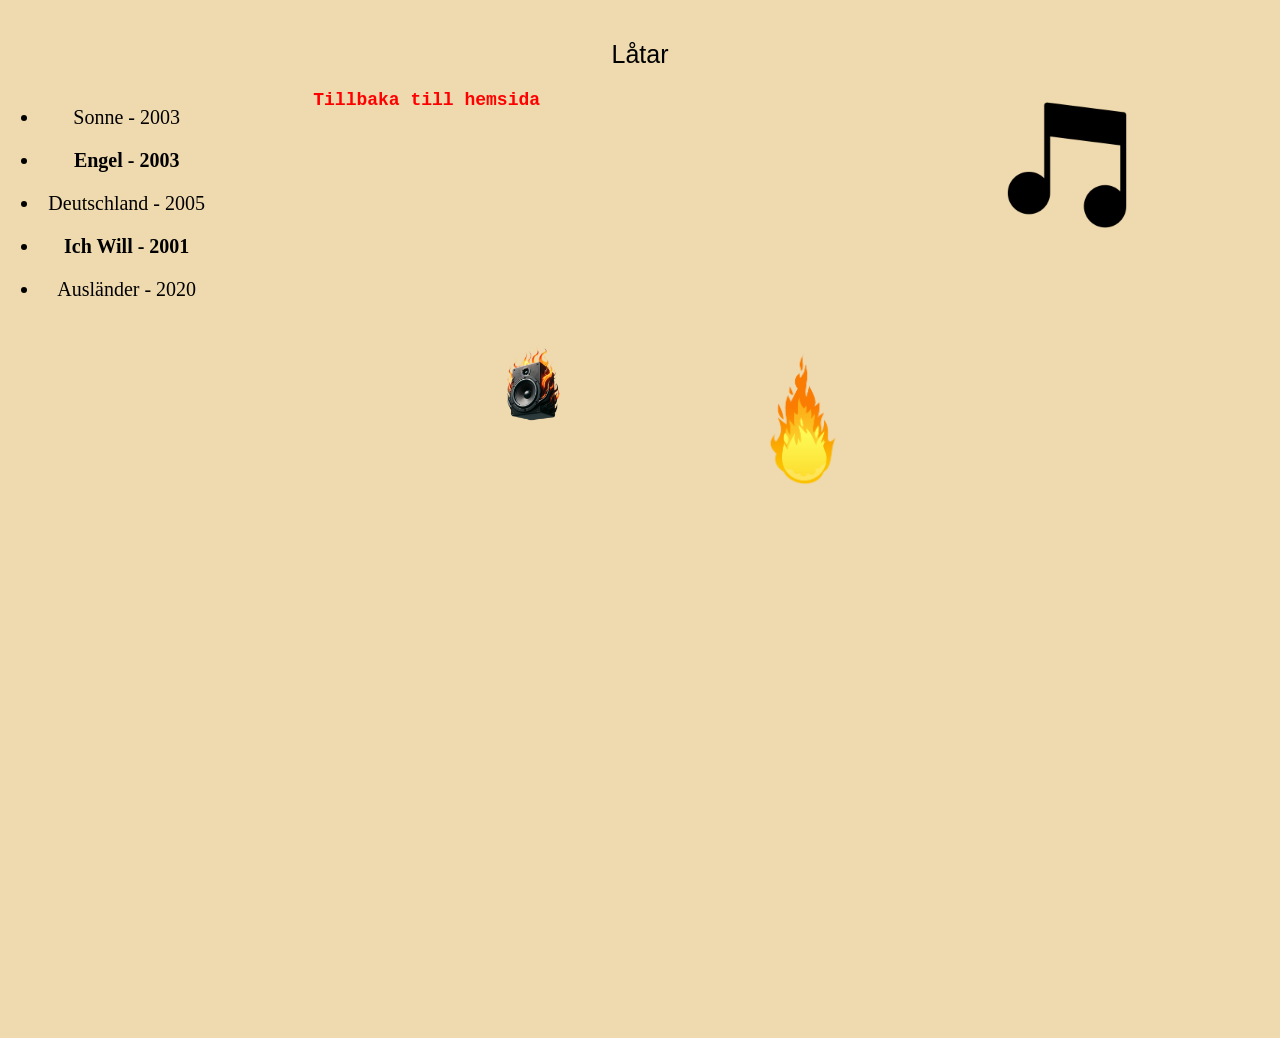
==== songs.html @ cfe33074 "Fixat klart" ====
<!DOCTYPE html>
<html class="sida3" lang="sv">
  <head>
    <meta charset="UTF-8">
    <title>Stars of heaven låtar</title>
    <link href="style.css" rel="stylesheet">
  </head>
  <body class="sida3">
    <div class="sida3container">
      <header class="sida3header">Låtar
      </header>
      
      <a class="sida3länk"href="index.html">Tillbaka till hemsida</a>

      <ul class="sida3list">
        <li>Sonne  -  2003</li>
        <li>Engel  -  2003</li>
        <li>Deutschland  -  2005</li>
        <li>Ich Will  -  2001</li>
        <li>Ausländer  -  2020</li>

      </ul>
      <img class="sida3bild_note" src="note.png" alt="Just a note">
      <img class="sida3bild_fire" src="fire.png" alt="Just a fire">
      <img class="sida3bild_speaker" src="speaker.png" alt="Just a speaker">

    </div>

  
  </body>
</html>
---- style.css ----
﻿body, html {
 background-color: rgb(239 217 174);
    padding: 0;
    margin: 20px 0 0 0;

    width: 100vw;
    height: 100vh;



}






.container {
    display: grid;
    grid-template-columns: 3fr 3fr 1fr;
    grid-template-rows: 100px 50px 150px 100px 200px 50px 300px;


}

.container2 {
    display: grid;
    grid-template-columns: 3fr 1fr;
    grid-template-rows: 50px 50px 2fr 2fr 2fr 2fr;
}


.sida3container {
    display: grid;
    grid-template-columns: 1fr 3fr 2fr;
    grid-template-rows: 50px 1fr 1fr 1fr 1fr;
}
.sida3header {
    grid-column: 1/4;
    grid-row: 1;
}
.sida3länk {
    grid-column: 1/3;
    grid-row: 2;
    text-align: center;

}
.sida3list {
    grid-column: 1;
    grid-row: 2;
    text-align: center;

}

.sida3list li {
    font-size: 20px;
    margin-bottom: 20px;
}
.sida3list li:nth-child(even) {
    font-weight: bold;
}

.sida2 {
    overflow: hidden;
}

.sida3 {
    overflow: hidden;
}


.sida3bild_note {
    grid-column: 3;
    grid-row: 2;
    width: 150px;
    height: auto;
    justify-self: center;
    margin: 0;
}

.sida3bild_fire {
    grid-column: 2;
    grid-row: 3;
    width: 100px;
    height: auto;
    justify-self: right;
    margin: 0;
}

.sida3bild_speaker {
    grid-column: 2;
    grid-row: 3;
    width: 100px;
    height: auto;
    justify-self: center;
}

.sida2container {
    display: grid;
    grid-template-columns: 3fr 3fr 1fr;
    grid-template-rows: 20px 400px 1fr;

}

.sida2list li {
    text-align: center;
    margin-bottom: 30px;
    text-decoration: underline;
    font-size: 20px;

}

.sida2list {

    grid-row: 2;
    grid-column: 1;

}

.sida2bild_guitar {
    grid-row: 2;
    grid-column: 3;
    height: 400px;
    width: auto;
    transform: rotateZ(-45deg);

}
.sida2bild_bild2 {
    position: relative;
    top: 200px;
    grid-row: 2;
    grid-column: 2;
    height: 200px;
    width: auto;
}


.sida2länk {
    grid-row: 1;
    text-align: center;
    grid-column: 1/4;
}



header {
    text-align: center;
    grid-row: 1;
    grid-column: 1 / span 3;
    font-family: "Trebuchet MS", Arial, Helvetica, sans-serif;
    font-size: 25px;

}

.om {
    grid-row: 2;
    grid-column: 1;
    font-size: x-large;
    text-align: center;
}
.historia {
    grid-row: 2;
    grid-column: 2;
    font-size: x-large;
    text-align: center;
}

.typ1 {
    grid-column: 1;
    grid-row: 3 / span 4;
    background-color: rgb(184 167 135);

}

.typ1, .typ2 {
    margin: 10px;
    font-family: "Courier New", Courier, monospace;
    border: 3px solid black;
    border-radius: 3px;
    font-size: large;

}

.typ2 {
    grid-column: 2;
    grid-row: 3 / span 4;
    background-color: rgb(184 167 135);
}

nav {
    grid-row:  3;
    grid-column: 3;
}
a {
    text-decoration: none;
    font-size: large;
    font-weight: bold;
    font-family:  "Courier New", Courier, monospace;
    color: red;

}

.bild1{
    grid-row: 4;
    grid-column: 3;
    width: 300px;
    height: auto;
}
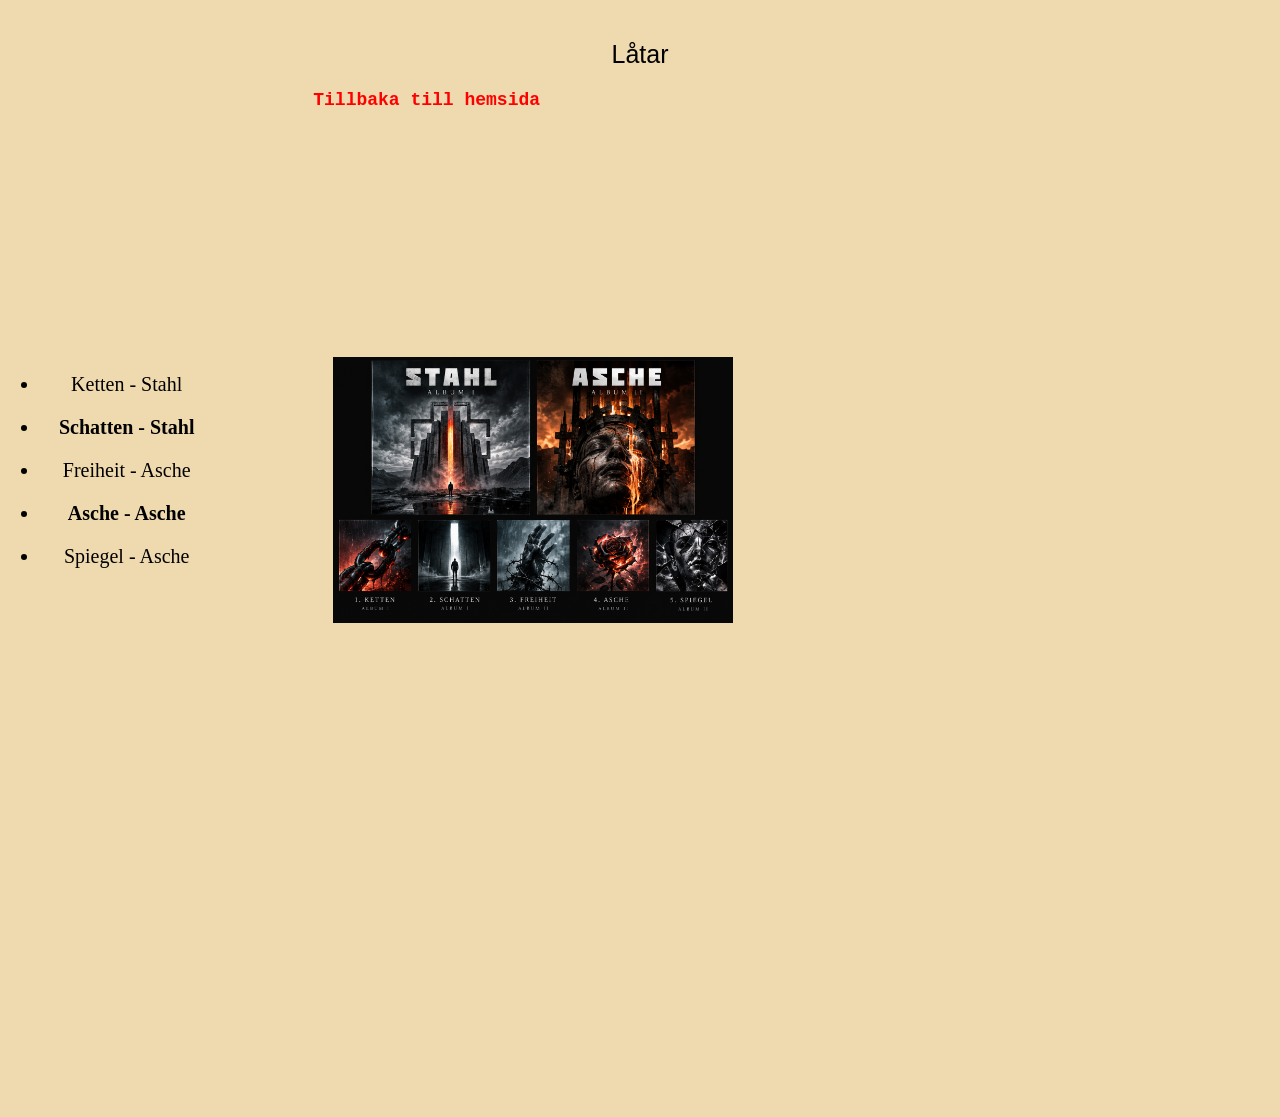
==== commit f17a938c: "fixat klart validering: 2 varning i index.html men inga fel." ====
--- a/songs.html
+++ b/songs.html
@@ -10,19 +10,17 @@
       <header class="sida3header">Låtar
       </header>
       
-      <a class="sida3länk"href="index.html">Tillbaka till hemsida</a>
+      <a class="sida3länk" href="index.html">Tillbaka till hemsida</a>
 
       <ul class="sida3list">
-        <li>Sonne  -  2003</li>
-        <li>Engel  -  2003</li>
-        <li>Deutschland  -  2005</li>
-        <li>Ich Will  -  2001</li>
-        <li>Ausländer  -  2020</li>
+        <li>Ketten  -  Stahl</li>
+        <li>Schatten  -  Stahl</li>
+        <li>Freiheit  -  Asche</li>
+        <li>Asche  -  Asche</li>
+        <li>Spiegel  -  Asche</li>
 
       </ul>
-      <img class="sida3bild_note" src="note.png" alt="Just a note">
-      <img class="sida3bild_fire" src="fire.png" alt="Just a fire">
-      <img class="sida3bild_speaker" src="speaker.png" alt="Just a speaker">
+      <img class="sida3bild_låtar" src="thumbnails.png" alt="Album och Låtar">
 
     </div>
 
--- a/style.css
+++ b/style.css
@@ -47,7 +47,7 @@
 }
 .sida3list {
     grid-column: 1;
-    grid-row: 2;
+    grid-row: 3;
     text-align: center;
 
 }
@@ -55,6 +55,7 @@
 .sida3list li {
     font-size: 20px;
     margin-bottom: 20px;
+
 }
 .sida3list li:nth-child(even) {
     font-weight: bold;
@@ -68,32 +69,19 @@
     overflow: hidden;
 }
 
-
-.sida3bild_note {
-    grid-column: 3;
-    grid-row: 2;
-    width: 150px;
+.sida3bild_låtar {
+    grid-column: 2;
+    grid-row: 3;
+    width: 400px;
     height: auto;
     justify-self: center;
     margin: 0;
 }
 
-.sida3bild_fire {
-    grid-column: 2;
-    grid-row: 3;
-    width: 100px;
-    height: auto;
-    justify-self: right;
-    margin: 0;
-}
 
-.sida3bild_speaker {
-    grid-column: 2;
-    grid-row: 3;
-    width: 100px;
-    height: auto;
-    justify-self: center;
-}
+
+
+
 
 .sida2container {
     display: grid;
